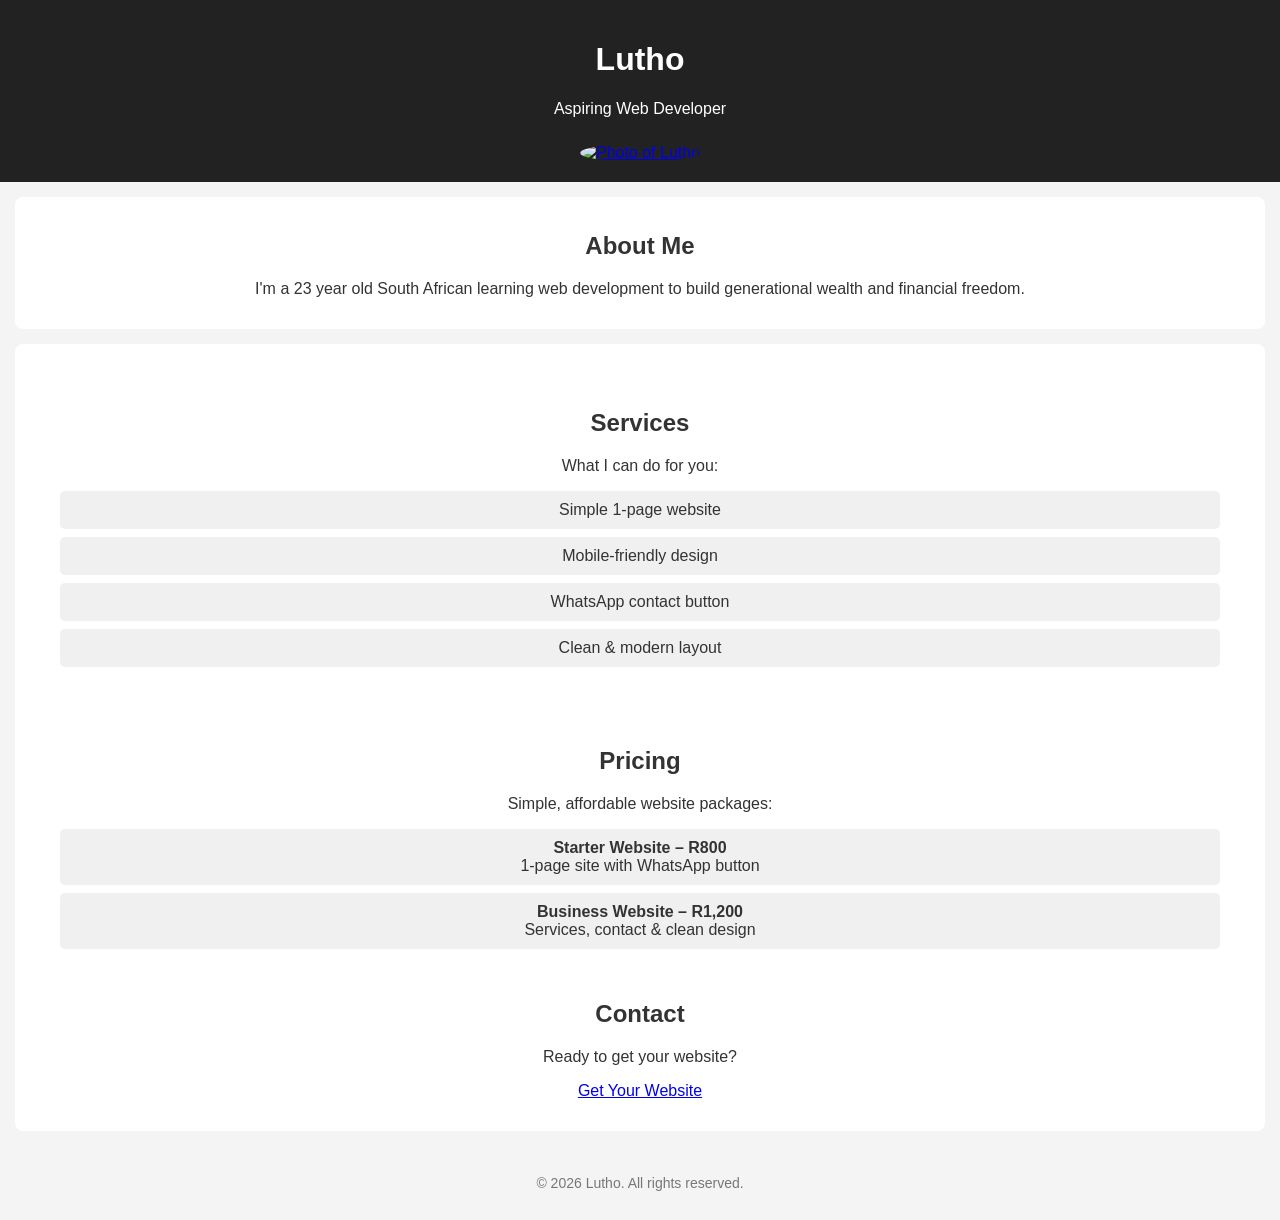
==== indix.html @ ad0ae9ab "Add files via upload" ====
<!DOCTYPE html>
<html>
  <head>
     <title>Lutho | Web Developer</title>
  <meta name="viewport" content="width=device-width, initial-scale=1.0">
  <link rel="stylesheet" href="style.css">
  </head>
  <body>
    <header>
      <h1>Lutho</h1>
      <p>Aspiring Web Developer</p>
      <a href="https://wa.me/27682728294">
  <img src="me.20260222_150823.jpg" alt="Photo of Lutho" width="200">
</a>
    </header>
    <section>
      <h2>About Me</h2>
      <p>
       I'm a 23 year old South African learning web development to build generational wealth and financial freedom.
      </p>
    </section>
    
    <section>
      <section>
  <h2>Services</h2>
  <p>What I can do for you:</p>
  <ul>
    <li>Simple 1-page website</li>
    <li>Mobile-friendly design</li>
    <li>WhatsApp contact button</li>
    <li>Clean & modern layout</li>
  </ul>
</section>
<section>
  <h2>Pricing</h2>
  <p>Simple, affordable website packages:</p>

  <ul>
    <li><strong>Starter Website – R800</strong><br>1-page site with WhatsApp button</li>
    <li><strong>Business Website – R1,200</strong><br>Services, contact & clean design</li>
  </ul>
</section>
      <h2>Contact</h2>
  <p>Ready to get your website?</p>
  <a href="https://wa.me/27682728294 class="btn">Get Your Website</a>
      <p>
      </p>
    </section>
    <footer>
      <p>© 2026 Lutho. All rights reserved.</p>
    </footer>
    </a>
  </body>
</html>
---- style.css ----
body {
  font-family: Arial, sans-serif;
  margin: 0;
  padding: 0;
  background-color: #f4f4f4;
  color: #333;
}

header {
  background-color: #222;
  color: white;
  text-align: center;
  padding: 20px;
}

header img {
  border-radius: 50%;
  margin-top: 10px;
}

section {
  background: white;
  margin: 15px;
  padding: 15px;
  border-radius: 8px;
  text-align: center;
}

ul {
  list-style: none;
  padding: 0;
}

ul li {
  background: #f0f0f0;
  margin: 8px 0;
  padding: 10px;
  border-radius: 5px;
}

.btn {
  display: inline-block;
  background-color: #ff4b2b;
  color: white;
  padding: 12px 25px;
  border-radius: 6px;
  text-decoration: none;
  font-weight: bold;
}

footer {
  text-align: center;
  padding: 15px;
  font-size: 14px;
  color: #777;
}

/* MOBILE RESPONSIVE */
@media (max-width: 600px) {
  header {
    padding: 15px;
  }

  section {
    margin: 10px;
    padding: 12px;
  }

  header img {
    width: 150px;
  }
}
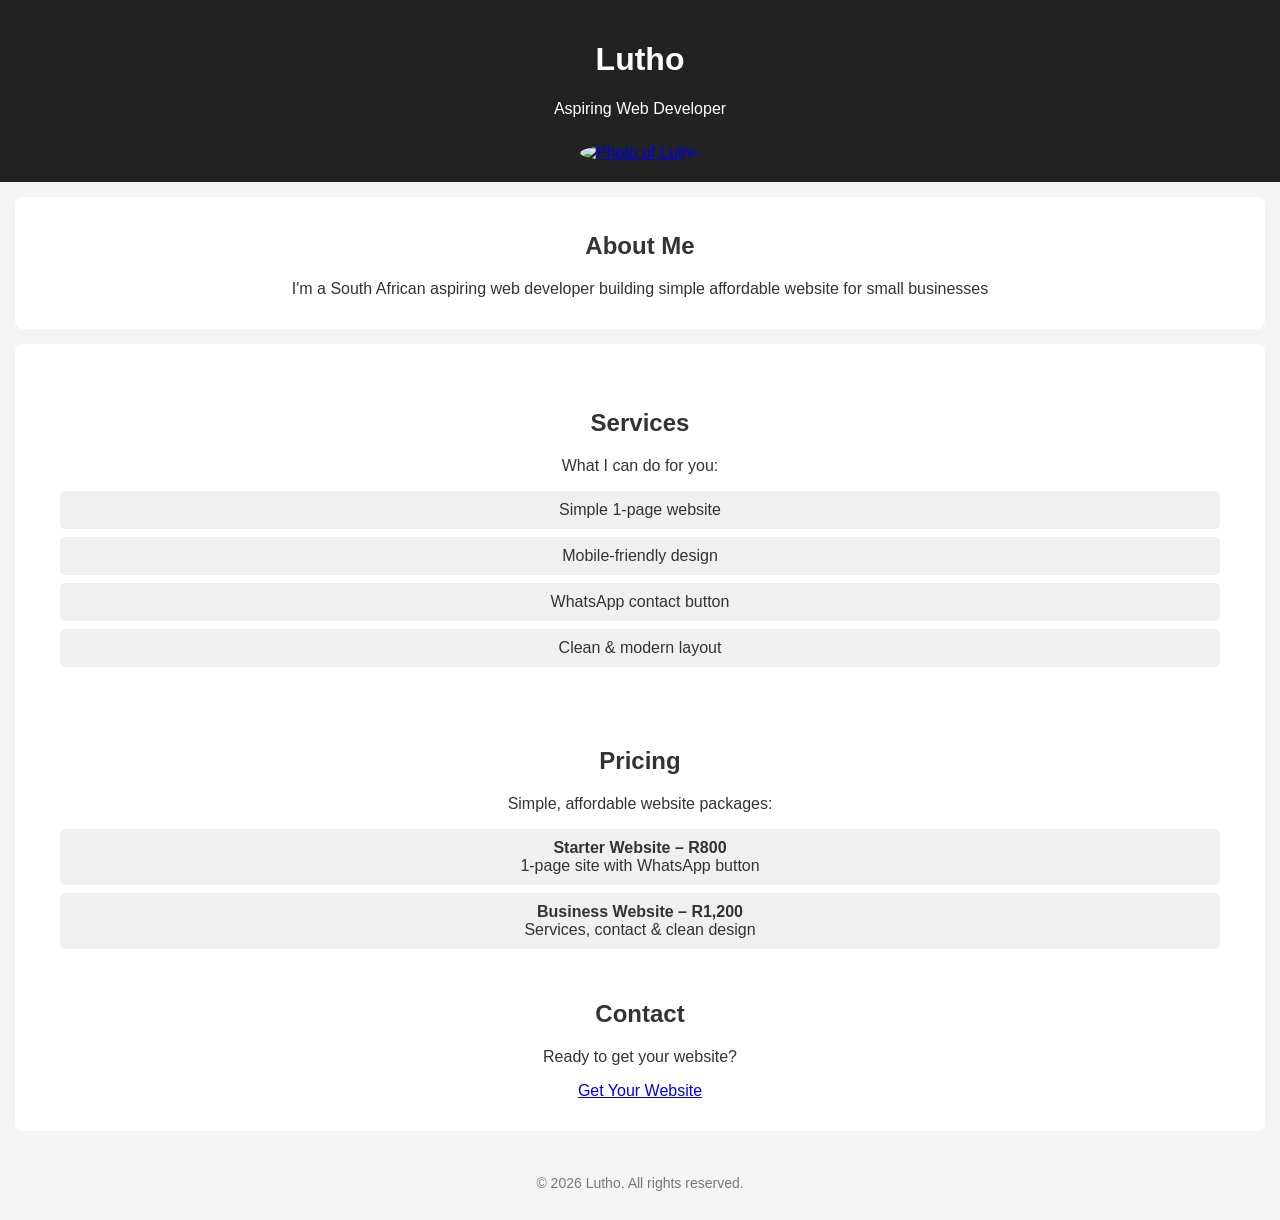
==== commit 8bbaf815: "Update indix.html" ====
--- a/indix.html
+++ b/indix.html
@@ -16,8 +16,9 @@
     <section>
       <h2>About Me</h2>
       <p>
-       I'm a 23 year old South African learning web development to build generational wealth and financial freedom.
-      </p>
+       I'm a South African aspiring web developer building simple
+        affordable website for small businesses 
+      </p> 
     </section>
     
     <section>
@@ -51,4 +52,4 @@
     </footer>
     </a>
   </body>
-</html>+</html>
